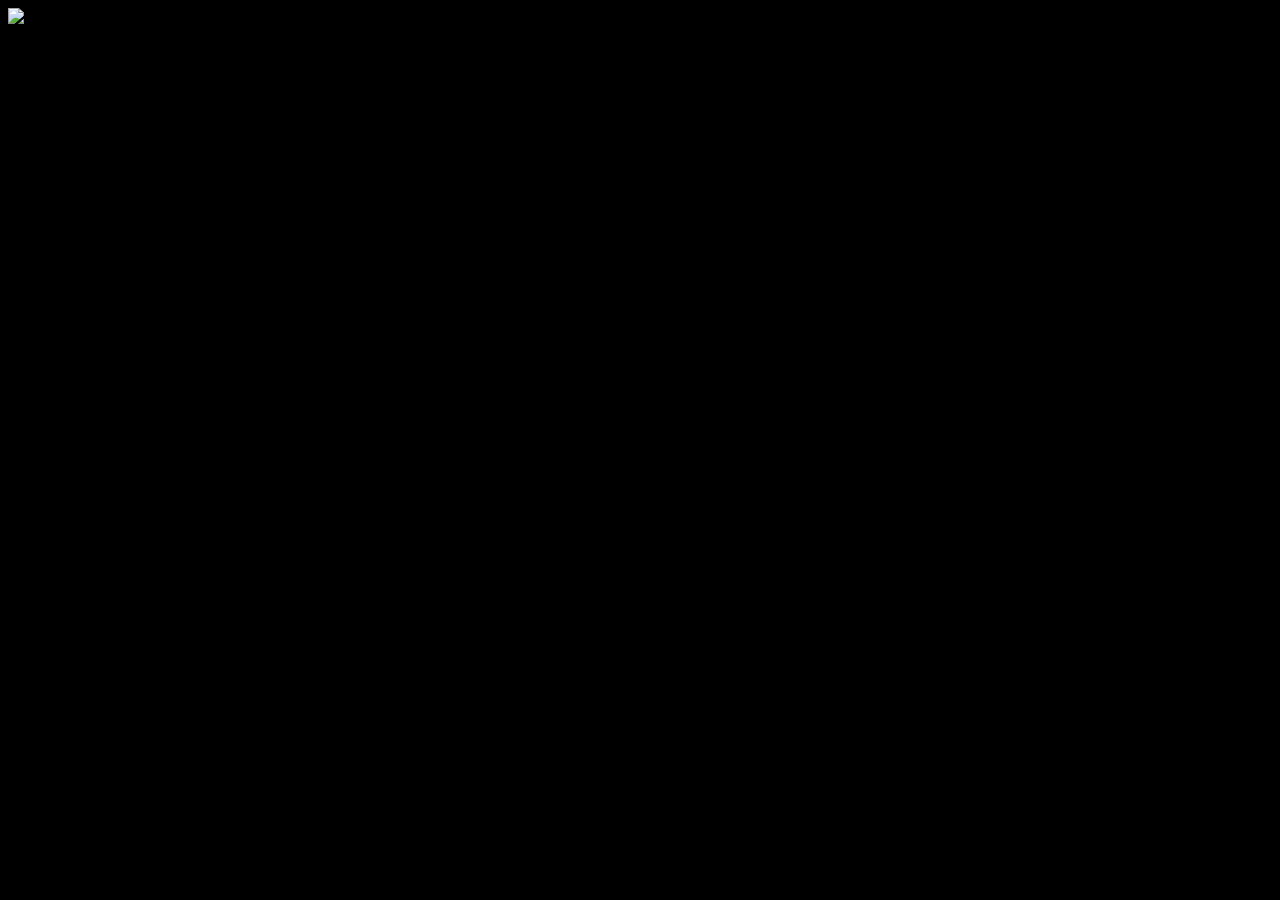
==== index.html @ df3ff3cd "Update index.html" ====
<html>
	<head>
		<style>
			.center {
				display: block;
				margin-left: auto;
				margin-right: auto;
				width: 50%;
			}
			html, body{
				background-color: black;
			}
			
		</style>
	</head>
	<body>
		<img src="logo.png">
	</body>
</html>
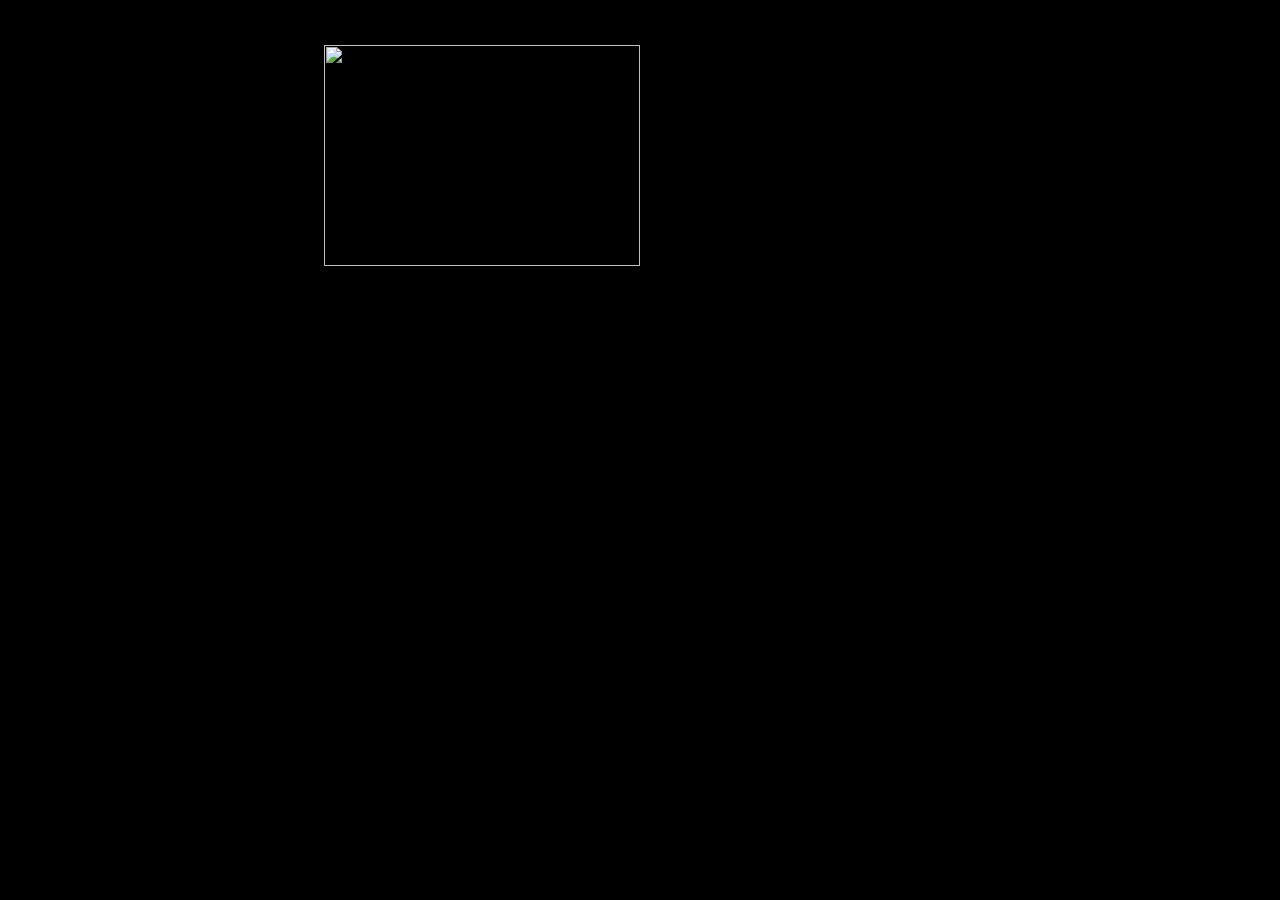
==== commit fe6f3d8e: "Update index.html" ====
--- a/index.html
+++ b/index.html
@@ -5,6 +5,7 @@
 				display: block;
 				margin-left: auto;
 				margin-right: auto;
+				margin-top: 5vh;
 				width: 50%;
 			}
 			html, body{
@@ -14,6 +15,7 @@
 		</style>
 	</head>
 	<body>
-		<img src="logo.png">
+		<img src="logo.png" alt="Logo which says 'Devetec'" class="center">
+		
 	</body>
 </html>
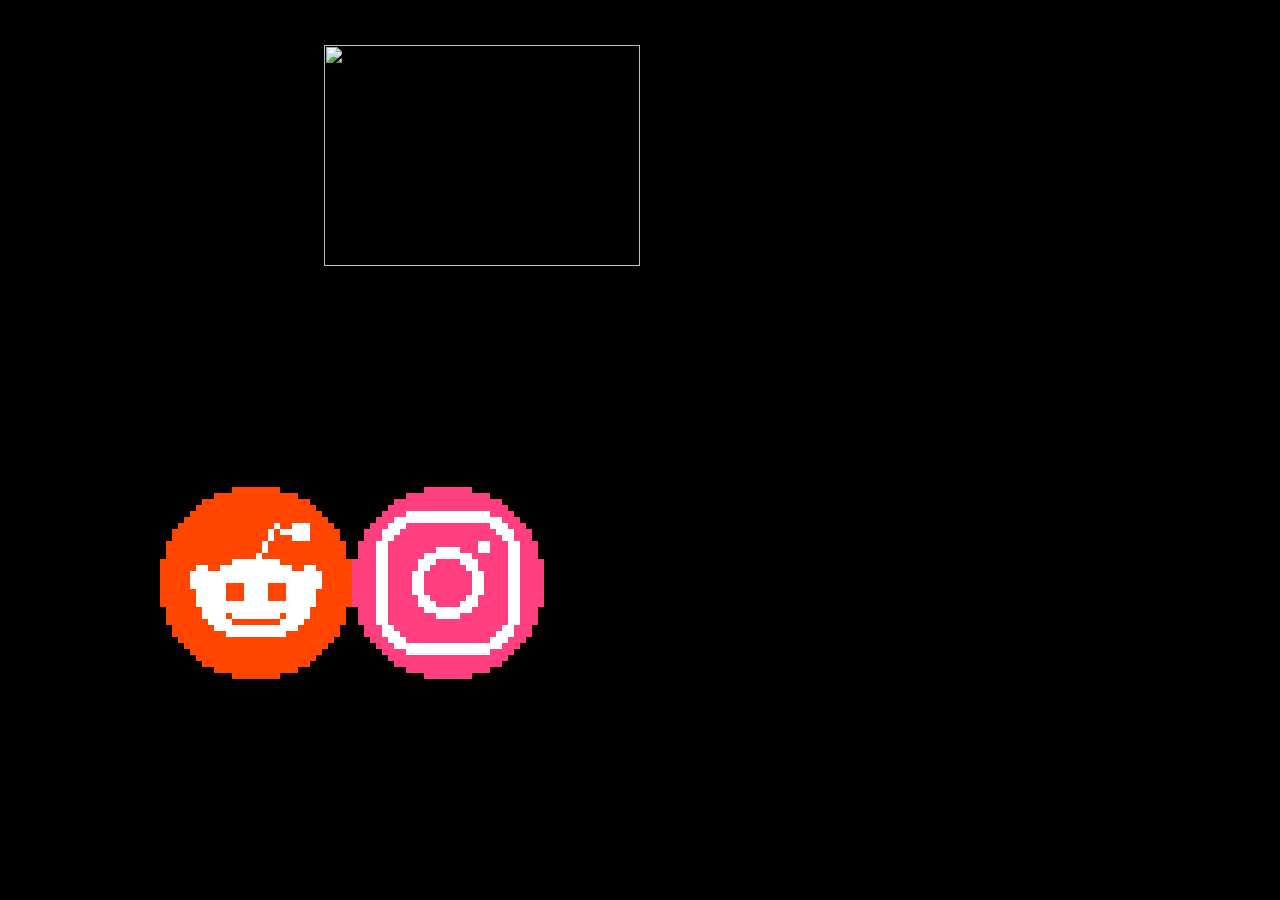
==== commit d0554055: "Update index.html" ====
--- a/index.html
+++ b/index.html
@@ -16,6 +16,8 @@
 	</head>
 	<body>
 		<img src="logo.png" alt="Logo which says 'Devetec'" class="center">
-		
+		<div style="margin: 0 auto; width: 75vw;">
+			<img src="reddit.png" alt="Reddit" style="width: 15vw;"><img src="instagram.png" alt="Instagram" style="width: 15vw;">
+		</div>
 	</body>
 </html>
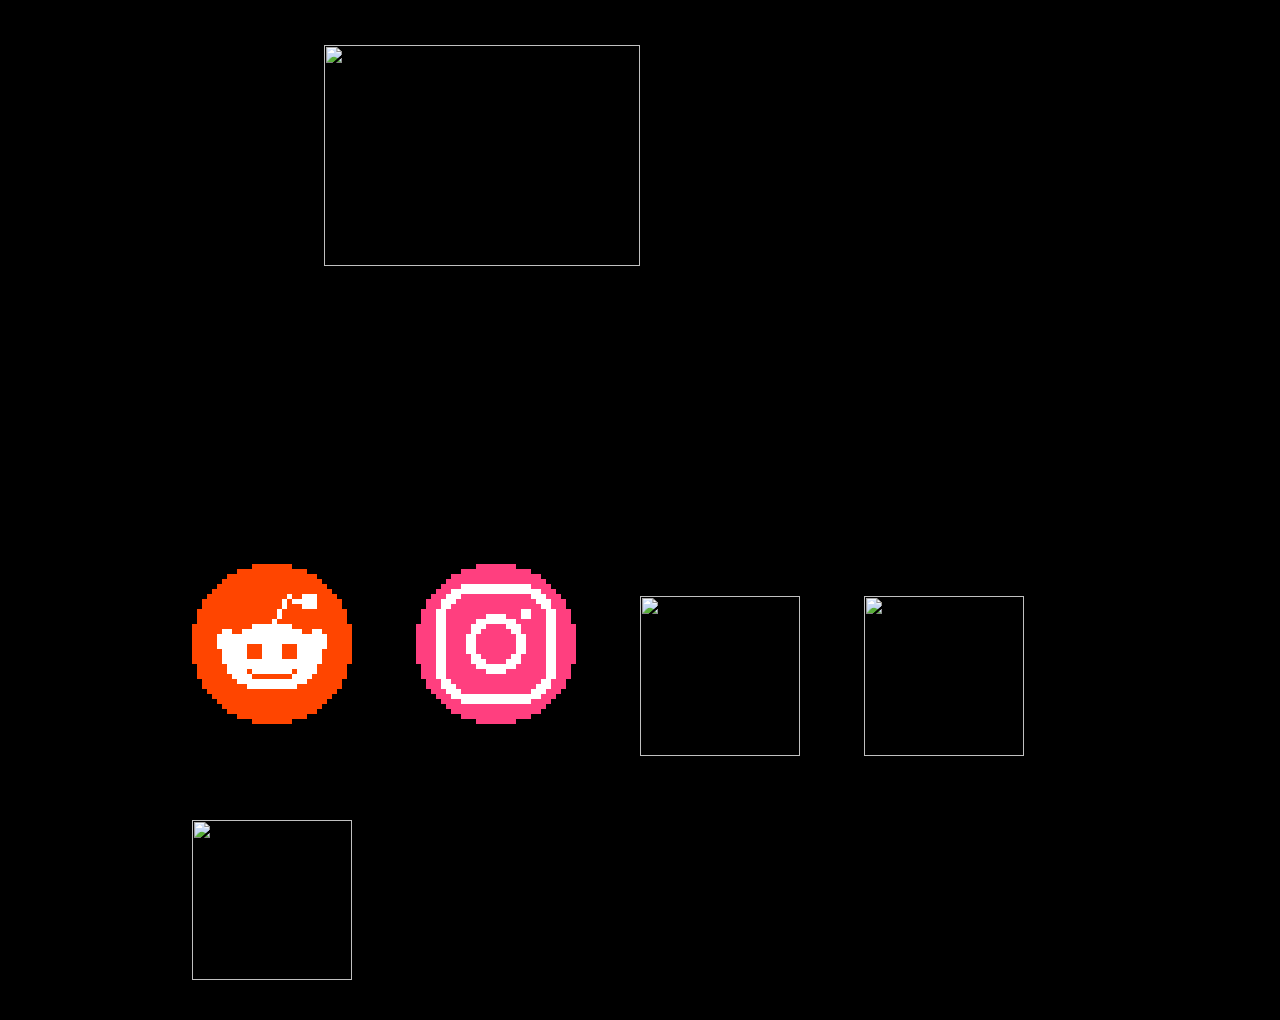
==== commit cc7a9224: "Update index.html" ====
--- a/index.html
+++ b/index.html
@@ -11,13 +11,12 @@
 			html, body{
 				background-color: black;
 			}
-			
 		</style>
 	</head>
 	<body>
 		<img src="logo.png" alt="Logo which says 'Devetec'" class="center">
-		<div style="margin: 0 auto; width: 75vw;">
-			<img src="reddit.png" alt="Reddit" style="width: 15vw;"><img src="instagram.png" alt="Instagram" style="width: 15vw;">
+		<div style="margin: 0 auto; margin-top: 5vh; width: 75vw;">
+			<img src="reddit.png" alt="Reddit" style="width: 12.5vw; padding: 2.5vw;"><img src="instagram.png" alt="Instagram" style="width: 12.5vw; padding: 2.5vw;"><img src="youtube.png" alt="Youtube" style="width: 12.5vw; padding: 2.5vw;"><img src="twitter.png" alt="Twitter" style="width: 12.5vw; padding: 2.5vw;"><img src="github.png" alt="Github" style="width: 12.5vw; padding: 2.5vw;">
 		</div>
 	</body>
 </html>
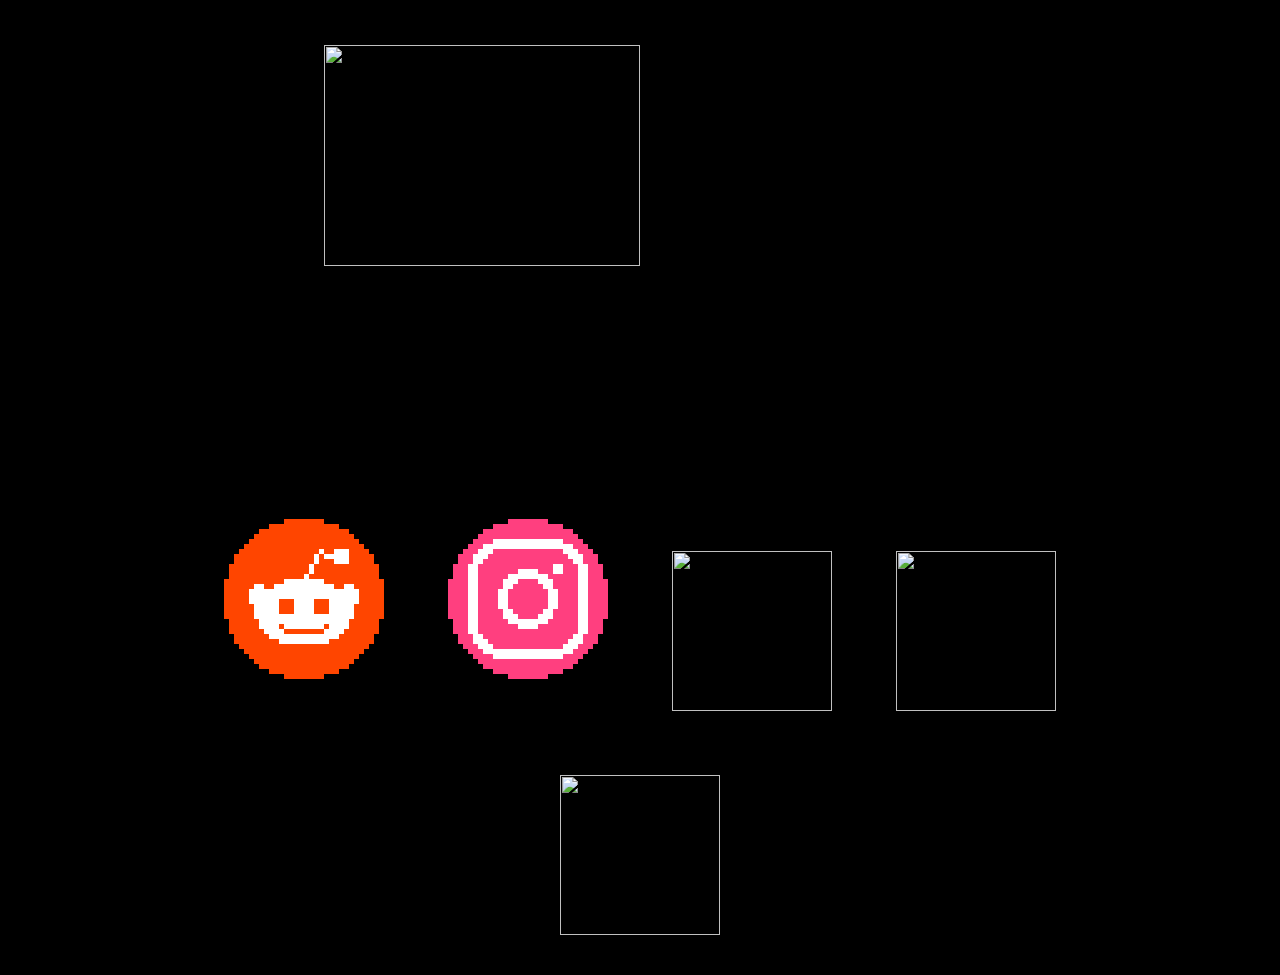
==== commit 0ea74e97: "Update index.html" ====
--- a/index.html
+++ b/index.html
@@ -15,7 +15,7 @@
 	</head>
 	<body>
 		<img src="logo.png" alt="Logo which says 'Devetec'" class="center">
-		<div style="margin: 0 auto; margin-top: 5vh; width: 75vw;">
+		<div style="margin: 0 auto; width: 80vw; text-align: center;">
 			<img src="reddit.png" alt="Reddit" style="width: 12.5vw; padding: 2.5vw;"><img src="instagram.png" alt="Instagram" style="width: 12.5vw; padding: 2.5vw;"><img src="youtube.png" alt="Youtube" style="width: 12.5vw; padding: 2.5vw;"><img src="twitter.png" alt="Twitter" style="width: 12.5vw; padding: 2.5vw;"><img src="github.png" alt="Github" style="width: 12.5vw; padding: 2.5vw;">
 		</div>
 	</body>
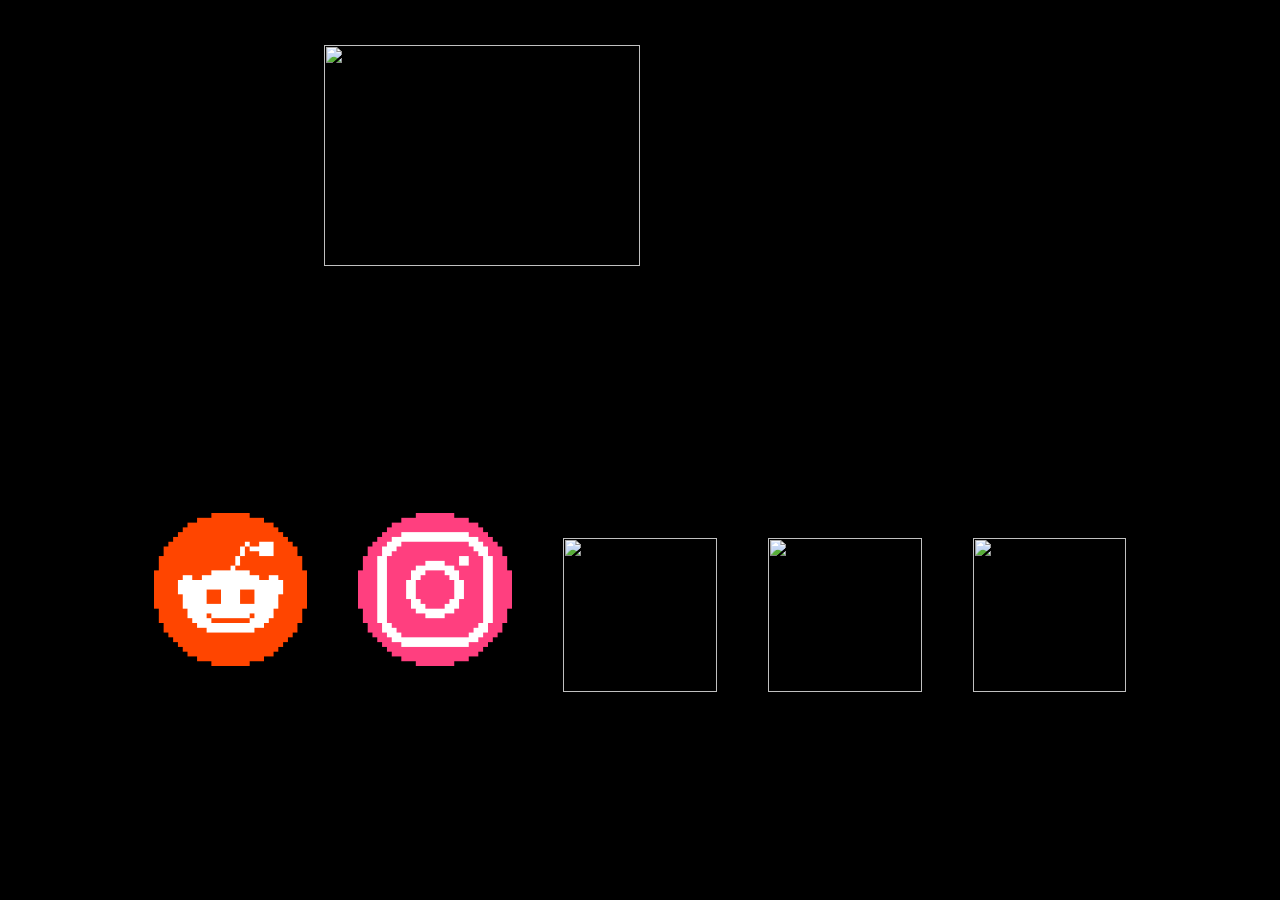
==== commit 479fc335: "Update index.html" ====
--- a/index.html
+++ b/index.html
@@ -16,7 +16,7 @@
 	<body>
 		<img src="logo.png" alt="Logo which says 'Devetec'" class="center">
 		<div style="margin: 0 auto; width: 80vw; text-align: center;">
-			<img src="reddit.png" alt="Reddit" style="width: 12.5vw; padding: 2.5vw;"><img src="instagram.png" alt="Instagram" style="width: 12.5vw; padding: 2.5vw;"><img src="youtube.png" alt="Youtube" style="width: 12.5vw; padding: 2.5vw;"><img src="twitter.png" alt="Twitter" style="width: 12.5vw; padding: 2.5vw;"><img src="github.png" alt="Github" style="width: 12.5vw; padding: 2.5vw;">
+			<img src="reddit.png" alt="Reddit" style="width: 12vw; padding: 2vw;"><img src="instagram.png" alt="Instagram" style="width: 12vw; padding: 2vw;"><img src="youtube.png" alt="Youtube" style="width: 12vw; padding: 2vw;"><img src="twitter.png" alt="Twitter" style="width: 12vw; padding: 2vw;"><img src="github.png" alt="Github" style="width: 12vw; padding: 2vw;">
 		</div>
 	</body>
 </html>
